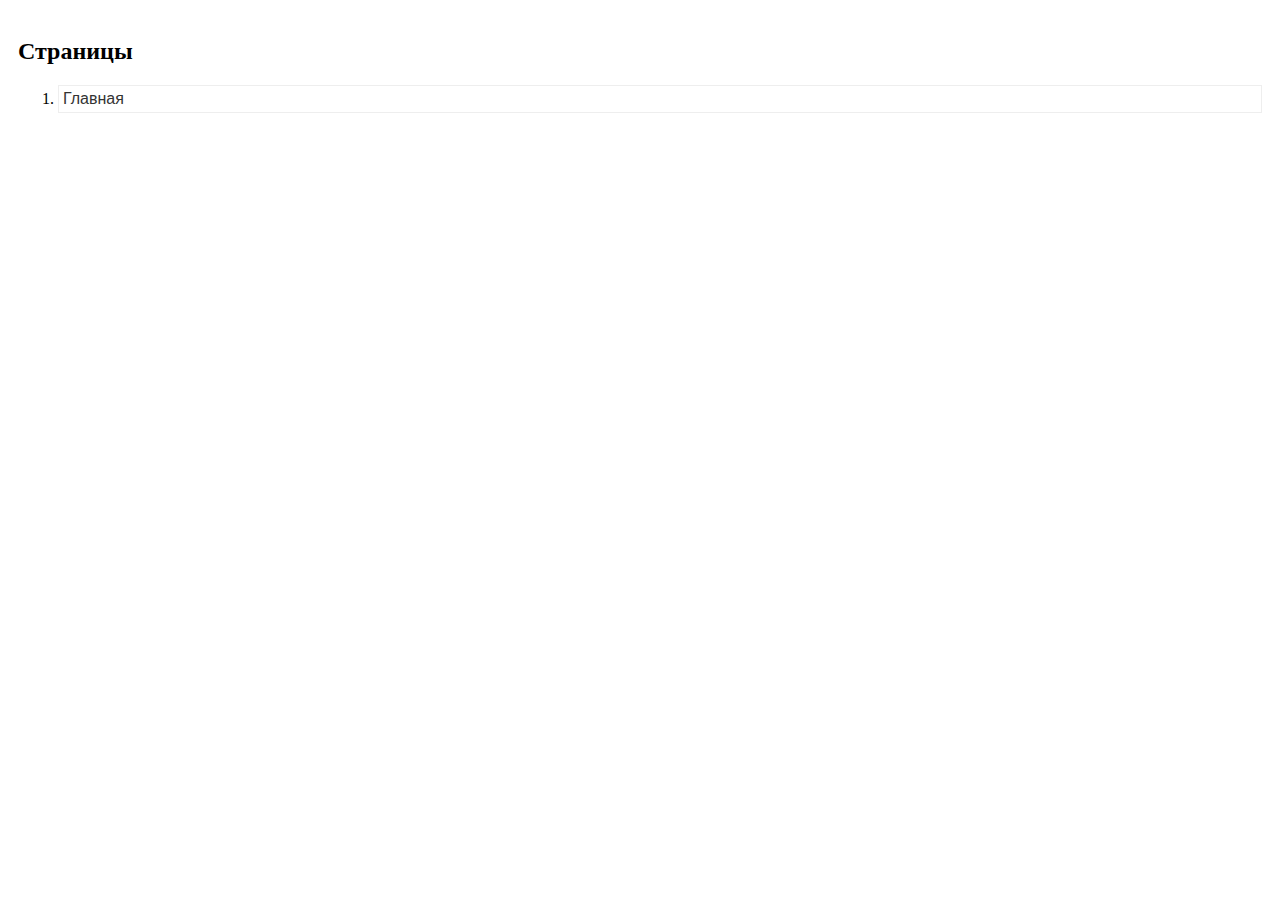
==== index.html @ 17efb696 "Initial init" ====
<!DOCTYPE html>
<html lang="ru">
<head>
	<meta charset="UTF-8">
	<title></title>
	<meta name="viewport" content="width=device-width; initial-scale=1.0">
	<style>
		body {
			padding: 10px;
		}
		
		li {
			border: 1px solid #eee;
			margin: 5px 0;
		}
		
		a {
			font: 16px 'Arial';
			color: #333;
			text-decoration: none;
			display: block;
			padding: 4px;
		}
		
		a:hover {
			color: dodgerblue;
		}
		
		a:active {
			color: #ff4343;
		}
		p {
			border-bottom: 1px solid #eee;
			padding: 0 0 6px;
		}
		p span {
			display: inline-block;
			width: 300px;
		}
	</style>
</head>
<body>
	
	<h2>Страницы</h2>
	<ol>
		<li><a target="_blank" href="main.html">Главная</a></li>
	</ol>
</body>
</html>
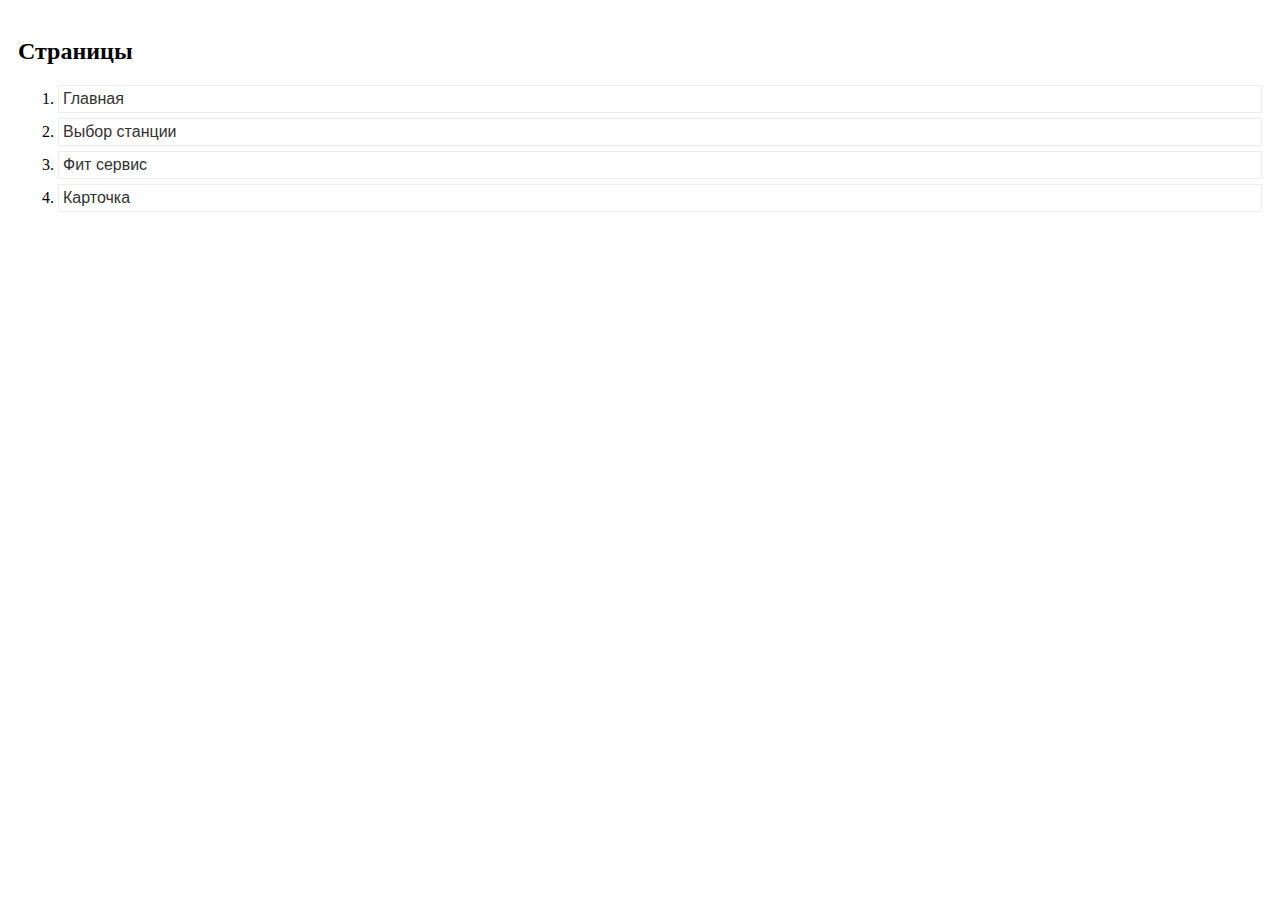
==== commit f3cc6f9a: "Новые страницы + правки" ====
--- a/index.html
+++ b/index.html
@@ -44,6 +44,9 @@
 	<h2>Страницы</h2>
 	<ol>
 		<li><a target="_blank" href="main.html">Главная</a></li>
+		<li><a target="_blank" href="st.html">Выбор станции</a></li>
+		<li><a target="_blank" href="st2.html">Фит сервис</a></li>
+		<li><a target="_blank" href="card.html">Карточка</a></li>
 	</ol>
 </body>
-</html>+</html>
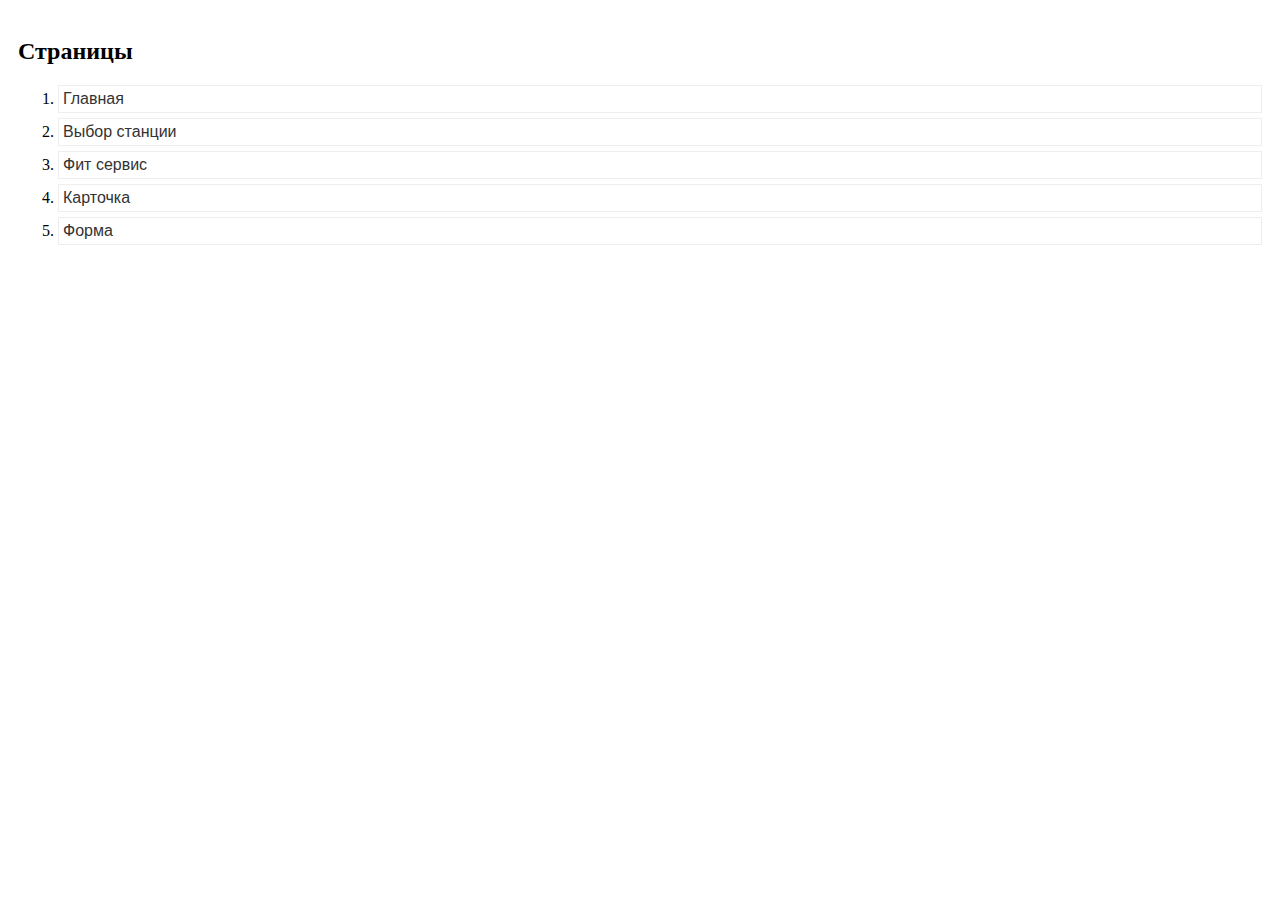
==== commit 2b864b91: "Добавлена форма" ====
--- a/index.html
+++ b/index.html
@@ -47,6 +47,7 @@
 		<li><a target="_blank" href="st.html">Выбор станции</a></li>
 		<li><a target="_blank" href="st2.html">Фит сервис</a></li>
 		<li><a target="_blank" href="card.html">Карточка</a></li>
+		<li><a target="_blank" href="form.html">Форма</a></li>
 	</ol>
 </body>
 </html>
